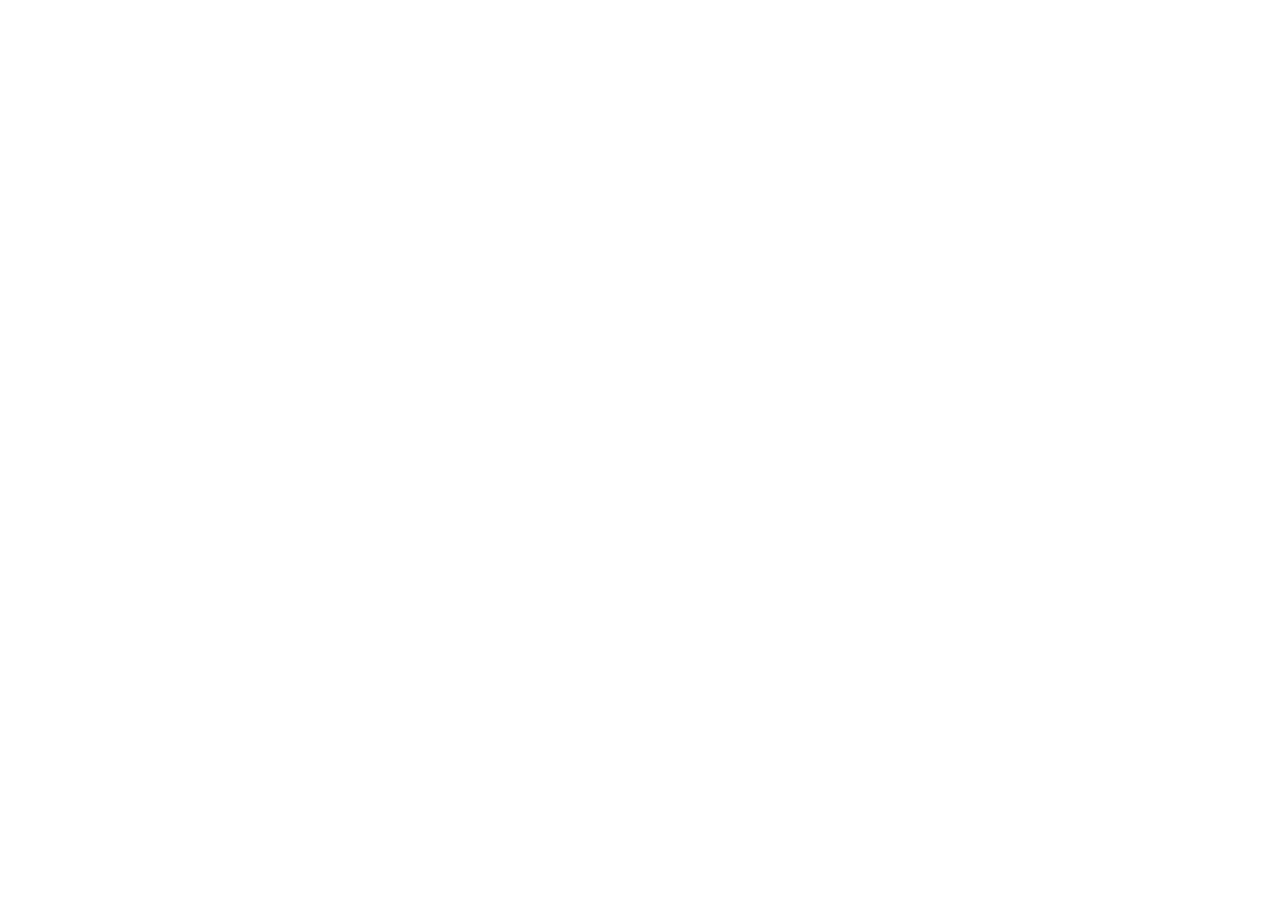
==== wwwroot/index.html @ 223e91ba "Add files via upload" ====
﻿<!DOCTYPE html>
<html lang="fr">
<head>
    <meta charset="UTF-8">
    <meta name="viewport" content="width=device-width, initial-scale=1.0">
    <title>Show Controller - Client</title>
    <style id="custom-fonts"></style>
    <style>
        body {
            margin: 0;
            display: flex;
            flex-direction: column;
            align-items: center;
            justify-content: center;
            min-height: 100vh;
            overflow-x: hidden;
            transition: 0.5s;
        }

        #button-container {
            display: flex;
            flex-wrap: wrap;
            gap: 20px;
            justify-content: center;
            padding: 20px;
            max-width: 1200px;
        }

        .scenario-btn {
            padding: 20px 40px;
            font-size: 1.5em;
            cursor: pointer;
            font-weight: bold;
            text-align: center;
            transition: transform 0.1s ease-in-out;
            user-select: none;
            -webkit-tap-highlight-color: transparent;
        }

            .scenario-btn:active {
                transform: scale(0.95);
            }

        #overlay {
            position: fixed;
            top: 0;
            left: 0;
            width: 100%;
            height: 100%;
            background: rgba(0,0,0,0.9);
            color: white;
            display: none;
            flex-direction: column;
            align-items: center;
            justify-content: center;
            z-index: 1000;
            font-size: 2em;
            font-family: 'Segoe UI', sans-serif;
        }
    </style>
</head>
<body>
    <div id="button-container"></div>

    <div id="overlay">
        <h1>🌙 Fin de soirée</h1>
        <p style="font-size: 0.5em; color: #888;">Le système est verrouillé par l'administrateur.</p>
    </div>

    <script>
        const API = '/api/show';
        let design = {};

        async function init() {
            await loadDesign();
            await loadScenarios();
            setInterval(checkStatus, 2000); // Vérifie la "Fin de soirée"
            setInterval(sendHeartbeat, 2000); // Signale à l'admin que la tablette est en ligne
        }

        async function loadDesign() {
            try {
                const res = await fetch(`${API}/design`);
                design = await res.json();

                // Appliquer le fond
                if (design.pageBgType === 'color') {
                    document.body.style.background = design.pageBgValue;
                    document.body.style.backgroundImage = 'none';
                } else {
                    document.body.style.backgroundImage = `url('${design.pageBgValue}')`;
                    document.body.style.backgroundSize = 'cover';
                    document.body.style.backgroundPosition = 'center';
                }

                // Charger les polices
                let css = "";
                if (design.customFontFiles) {
                    design.customFontFiles.forEach(file => {
                        const family = file.split('.')[0];
                        css += `@font-face { font-family: '${family}'; src: url('fonts/${file}'); }\n`;
                    });
                }
                document.getElementById('custom-fonts').innerHTML = css;

            } catch (e) { }
        }

        async function loadScenarios() {
            try {
                const res = await fetch(`${API}/list`);
                const scenarios = await res.json();
                const container = document.getElementById('button-container');
                container.innerHTML = '';

                scenarios.forEach(s => {
                    const btn = document.createElement('button');
                    btn.className = 'scenario-btn';
                    btn.innerText = s.name;
                    applyNormalStyle(btn);

                    // Effet visuel au clic ou au toucher (tablette)
                    btn.addEventListener('mousedown', () => applyPressedStyle(btn));
                    btn.addEventListener('mouseup', () => applyNormalStyle(btn));
                    btn.addEventListener('mouseleave', () => applyNormalStyle(btn));

                    btn.addEventListener('touchstart', () => applyPressedStyle(btn), { passive: true });
                    btn.addEventListener('touchend', () => applyNormalStyle(btn));

                    // Lancement instantané du scénario sans compte à rebours
                    btn.onclick = () => playScenario(s.name);
                    container.appendChild(btn);
                });
            } catch (e) { }
        }

        function applyNormalStyle(btn) {
            if (design.btnNormalType === 'image') {
                btn.style.backgroundImage = `url('${design.btnNormalValue}')`;
                btn.style.backgroundSize = 'cover';
                btn.style.backgroundColor = 'transparent';
            } else {
                btn.style.background = design.btnNormalValue || '#00ff88';
                btn.style.backgroundImage = 'none';
            }
            applyCommonStyle(btn);
        }

        function applyPressedStyle(btn) {
            if (design.btnPressedType === 'image') {
                btn.style.backgroundImage = `url('${design.btnPressedValue}')`;
                btn.style.backgroundSize = 'cover';
                btn.style.backgroundColor = 'transparent';
            } else {
                btn.style.background = design.btnPressedValue || '#00cc66';
                btn.style.backgroundImage = 'none';
            }
            applyCommonStyle(btn);
        }

        function applyCommonStyle(btn) {
            btn.style.color = design.btnTextColor || '#000000';
            btn.style.borderRadius = design.btnShape || '10px';
            btn.style.fontFamily = design.btnFont || 'Arial, sans-serif';

            const shadowColor = design.btnShadowColor || '#000000';
            const glowColor = design.btnGlowColor || '#00ff88';

            if (design.btnShadow === 'soft') {
                btn.style.boxShadow = `0 4px 6px ${shadowColor}`;
                btn.style.border = '2px solid rgba(255,255,255,0.2)';
            } else if (design.btnShadow === 'hard') {
                btn.style.boxShadow = `4px 4px 0px ${shadowColor}`;
                btn.style.border = `2px solid ${shadowColor}`;
            } else if (design.btnShadow === 'neon') {
                btn.style.boxShadow = `0 0 15px ${glowColor}`;
                btn.style.border = `1px solid ${glowColor}`;
            } else {
                btn.style.boxShadow = 'none';
                btn.style.border = '2px solid rgba(255,255,255,0.2)';
            }
        }

        async function playScenario(name) {
            // L'appel part immédiatement vers ton ShowManager.cs
            await fetch(`${API}/play/${encodeURIComponent(name)}`, { method: 'POST' });
        }

        async function checkStatus() {
            try {
                const res = await fetch(`${API}/status`);
                const data = await res.json();
                document.getElementById('overlay').style.display = data.endOfNight ? 'flex' : 'none';
            } catch (e) { }
        }

        async function sendHeartbeat() {
            try { await fetch(`${API}/heartbeat`, { method: 'POST' }); } catch (e) { }
        }

        init();
    </script>
</body>
</html>
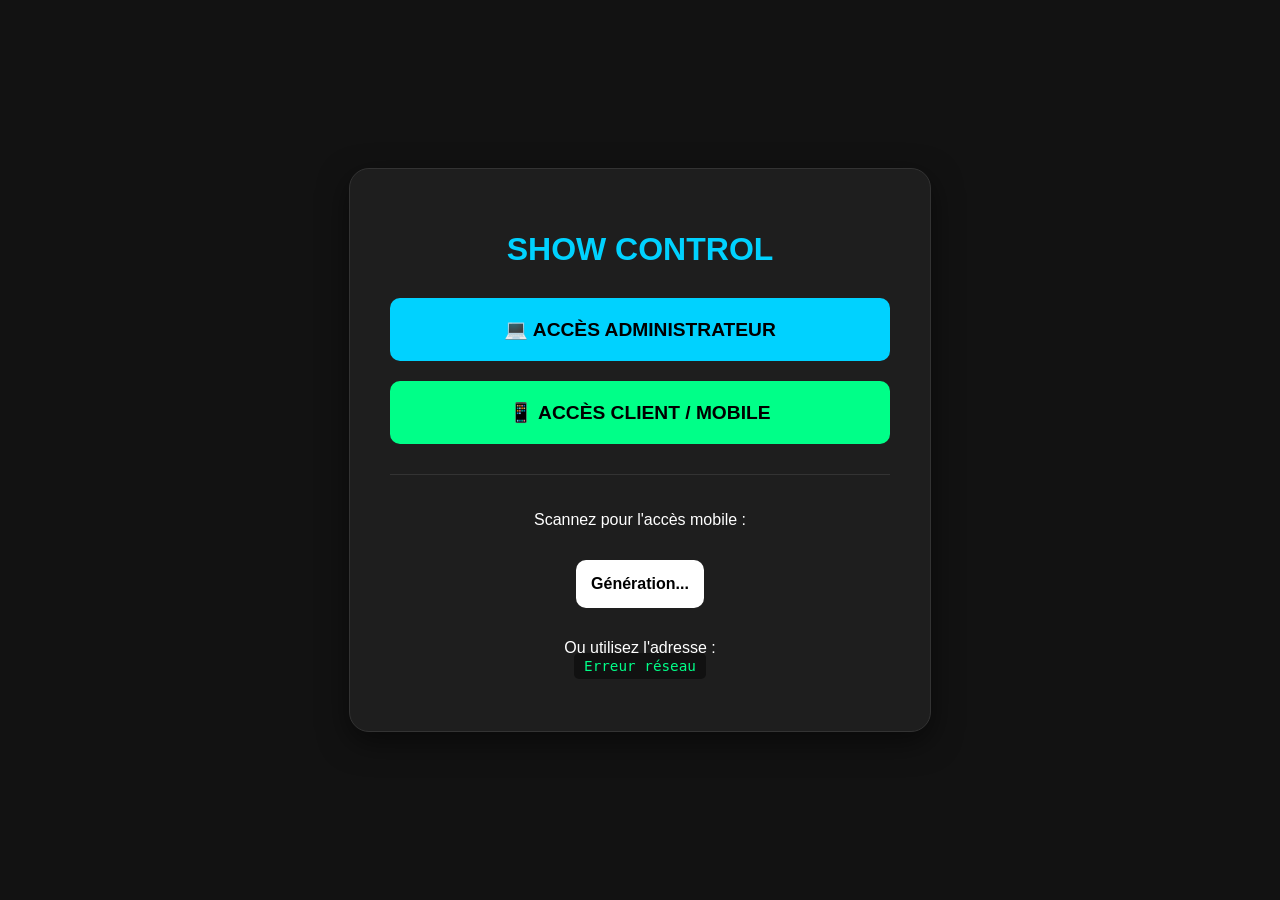
==== commit 560f41eb: "Add files via upload" ====
--- a/wwwroot/index.html
+++ b/wwwroot/index.html
@@ -3,202 +3,137 @@
 <head>
     <meta charset="UTF-8">
     <meta name="viewport" content="width=device-width, initial-scale=1.0">
-    <title>Show Controller - Client</title>
-    <style id="custom-fonts"></style>
+    <title>Show Control - Sélection</title>
+    <link rel="icon" type="image/x-icon" href="favicon.ico">
     <style>
         body {
             margin: 0;
+            font-family: 'Segoe UI', sans-serif;
+            background: #121212;
+            color: white;
+            display: flex;
+            justify-content: center;
+            align-items: center;
+            height: 100vh;
+            text-align: center;
+        }
+
+        .container {
+            background: #1e1e1e;
+            padding: 40px;
+            border-radius: 20px;
+            border: 1px solid #333;
+            box-shadow: 0 10px 30px rgba(0,0,0,0.5);
+            max-width: 500px;
+            width: 90%;
+        }
+
+        h1 {
+            color: #00d2ff;
+            margin-bottom: 30px;
+        }
+
+        .choice-box {
             display: flex;
             flex-direction: column;
-            align-items: center;
-            justify-content: center;
-            min-height: 100vh;
-            overflow-x: hidden;
-            transition: 0.5s;
+            gap: 20px;
         }
 
-        #button-container {
-            display: flex;
-            flex-wrap: wrap;
-            gap: 20px;
-            justify-content: center;
+        .btn {
             padding: 20px;
-            max-width: 1200px;
+            font-size: 1.2em;
+            font-weight: bold;
+            border: none;
+            border-radius: 10px;
+            cursor: pointer;
+            transition: 0.3s;
+            text-decoration: none;
+            display: block;
         }
 
-        .scenario-btn {
-            padding: 20px 40px;
-            font-size: 1.5em;
-            cursor: pointer;
-            font-weight: bold;
-            text-align: center;
-            transition: transform 0.1s ease-in-out;
-            user-select: none;
-            -webkit-tap-highlight-color: transparent;
+        .btn-admin {
+            background: #00d2ff;
+            color: black;
         }
 
-            .scenario-btn:active {
-                transform: scale(0.95);
+            .btn-admin:hover {
+                background: #0099cc;
+                transform: scale(1.02);
             }
 
-        #overlay {
-            position: fixed;
-            top: 0;
-            left: 0;
-            width: 100%;
-            height: 100%;
-            background: rgba(0,0,0,0.9);
-            color: white;
-            display: none;
-            flex-direction: column;
-            align-items: center;
-            justify-content: center;
-            z-index: 1000;
-            font-size: 2em;
-            font-family: 'Segoe UI', sans-serif;
+        .btn-client {
+            background: #00ff88;
+            color: black;
+        }
+
+            .btn-client:hover {
+                background: #00cc66;
+                transform: scale(1.02);
+            }
+
+        .qr-section {
+            margin-top: 30px;
+            padding-top: 20px;
+            border-top: 1px solid #333;
+        }
+
+        #qrContainer {
+            background: white;
+            padding: 15px;
+            display: inline-block;
+            border-radius: 10px;
+            margin: 15px 0;
+        }
+
+        #ipDisplay {
+            font-family: monospace;
+            color: #00ff88;
+            font-size: 1.1em;
+            background: #111;
+            padding: 5px 10px;
+            border-radius: 5px;
         }
     </style>
 </head>
 <body>
-    <div id="button-container"></div>
+    <div class="container">
+        <h1>SHOW CONTROL</h1>
 
-    <div id="overlay">
-        <h1>🌙 Fin de soirée</h1>
-        <p style="font-size: 0.5em; color: #888;">Le système est verrouillé par l'administrateur.</p>
+        <div class="choice-box">
+            <a href="admin.html" class="btn btn-admin">💻 ACCÈS ADMINISTRATEUR</a>
+            <a href="public.html" class="btn btn-client">📱 ACCÈS CLIENT / MOBILE</a>
+        </div>
+
+        <div class="qr-section">
+            <p>Scannez pour l'accès mobile :</p>
+            <div id="qrContainer">
+                <img id="qrCodeImg" src="" alt="QR Code" style="display:none; width: 180px; height: 180px;">
+                <div id="qrLoading" style="color:black; font-weight:bold;">Génération...</div>
+            </div>
+            <p>Ou utilisez l'adresse :<br><span id="ipDisplay">Recherche...</span></p>
+        </div>
     </div>
 
     <script>
-        const API = '/api/show';
-        let design = {};
+        async function loadConnectionInfo() {
+            try {
+                const res = await fetch('/api/show/ip');
+                const data = await res.json();
+                const fullUrl = `http://${data.ip}:5000`;
 
-        async function init() {
-            await loadDesign();
-            await loadScenarios();
-            setInterval(checkStatus, 2000); // Vérifie la "Fin de soirée"
-            setInterval(sendHeartbeat, 2000); // Signale à l'admin que la tablette est en ligne
-        }
+                document.getElementById('ipDisplay').innerText = fullUrl;
+                const qrImg = document.getElementById('qrCodeImg');
+                qrImg.src = `https://api.qrserver.com/v1/create-qr-code/?size=200x200&data=${encodeURIComponent(fullUrl)}`;
 
-        async function loadDesign() {
-            try {
-                const res = await fetch(`${API}/design`);
-                design = await res.json();
-
-                // Appliquer le fond
-                if (design.pageBgType === 'color') {
-                    document.body.style.background = design.pageBgValue;
-                    document.body.style.backgroundImage = 'none';
-                } else {
-                    document.body.style.backgroundImage = `url('${design.pageBgValue}')`;
-                    document.body.style.backgroundSize = 'cover';
-                    document.body.style.backgroundPosition = 'center';
-                }
-
-                // Charger les polices
-                let css = "";
-                if (design.customFontFiles) {
-                    design.customFontFiles.forEach(file => {
-                        const family = file.split('.')[0];
-                        css += `@font-face { font-family: '${family}'; src: url('fonts/${file}'); }\n`;
-                    });
-                }
-                document.getElementById('custom-fonts').innerHTML = css;
-
-            } catch (e) { }
-        }
-
-        async function loadScenarios() {
-            try {
-                const res = await fetch(`${API}/list`);
-                const scenarios = await res.json();
-                const container = document.getElementById('button-container');
-                container.innerHTML = '';
-
-                scenarios.forEach(s => {
-                    const btn = document.createElement('button');
-                    btn.className = 'scenario-btn';
-                    btn.innerText = s.name;
-                    applyNormalStyle(btn);
-
-                    // Effet visuel au clic ou au toucher (tablette)
-                    btn.addEventListener('mousedown', () => applyPressedStyle(btn));
-                    btn.addEventListener('mouseup', () => applyNormalStyle(btn));
-                    btn.addEventListener('mouseleave', () => applyNormalStyle(btn));
-
-                    btn.addEventListener('touchstart', () => applyPressedStyle(btn), { passive: true });
-                    btn.addEventListener('touchend', () => applyNormalStyle(btn));
-
-                    // Lancement instantané du scénario sans compte à rebours
-                    btn.onclick = () => playScenario(s.name);
-                    container.appendChild(btn);
-                });
-            } catch (e) { }
-        }
-
-        function applyNormalStyle(btn) {
-            if (design.btnNormalType === 'image') {
-                btn.style.backgroundImage = `url('${design.btnNormalValue}')`;
-                btn.style.backgroundSize = 'cover';
-                btn.style.backgroundColor = 'transparent';
-            } else {
-                btn.style.background = design.btnNormalValue || '#00ff88';
-                btn.style.backgroundImage = 'none';
-            }
-            applyCommonStyle(btn);
-        }
-
-        function applyPressedStyle(btn) {
-            if (design.btnPressedType === 'image') {
-                btn.style.backgroundImage = `url('${design.btnPressedValue}')`;
-                btn.style.backgroundSize = 'cover';
-                btn.style.backgroundColor = 'transparent';
-            } else {
-                btn.style.background = design.btnPressedValue || '#00cc66';
-                btn.style.backgroundImage = 'none';
-            }
-            applyCommonStyle(btn);
-        }
-
-        function applyCommonStyle(btn) {
-            btn.style.color = design.btnTextColor || '#000000';
-            btn.style.borderRadius = design.btnShape || '10px';
-            btn.style.fontFamily = design.btnFont || 'Arial, sans-serif';
-
-            const shadowColor = design.btnShadowColor || '#000000';
-            const glowColor = design.btnGlowColor || '#00ff88';
-
-            if (design.btnShadow === 'soft') {
-                btn.style.boxShadow = `0 4px 6px ${shadowColor}`;
-                btn.style.border = '2px solid rgba(255,255,255,0.2)';
-            } else if (design.btnShadow === 'hard') {
-                btn.style.boxShadow = `4px 4px 0px ${shadowColor}`;
-                btn.style.border = `2px solid ${shadowColor}`;
-            } else if (design.btnShadow === 'neon') {
-                btn.style.boxShadow = `0 0 15px ${glowColor}`;
-                btn.style.border = `1px solid ${glowColor}`;
-            } else {
-                btn.style.boxShadow = 'none';
-                btn.style.border = '2px solid rgba(255,255,255,0.2)';
+                qrImg.onload = () => {
+                    document.getElementById('qrLoading').style.display = 'none';
+                    qrImg.style.display = 'block';
+                };
+            } catch (e) {
+                document.getElementById('ipDisplay').innerText = "Erreur réseau";
             }
         }
-
-        async function playScenario(name) {
-            // L'appel part immédiatement vers ton ShowManager.cs
-            await fetch(`${API}/play/${encodeURIComponent(name)}`, { method: 'POST' });
-        }
-
-        async function checkStatus() {
-            try {
-                const res = await fetch(`${API}/status`);
-                const data = await res.json();
-                document.getElementById('overlay').style.display = data.endOfNight ? 'flex' : 'none';
-            } catch (e) { }
-        }
-
-        async function sendHeartbeat() {
-            try { await fetch(`${API}/heartbeat`, { method: 'POST' }); } catch (e) { }
-        }
-
-        init();
+        loadConnectionInfo();
     </script>
 </body>
 </html>
